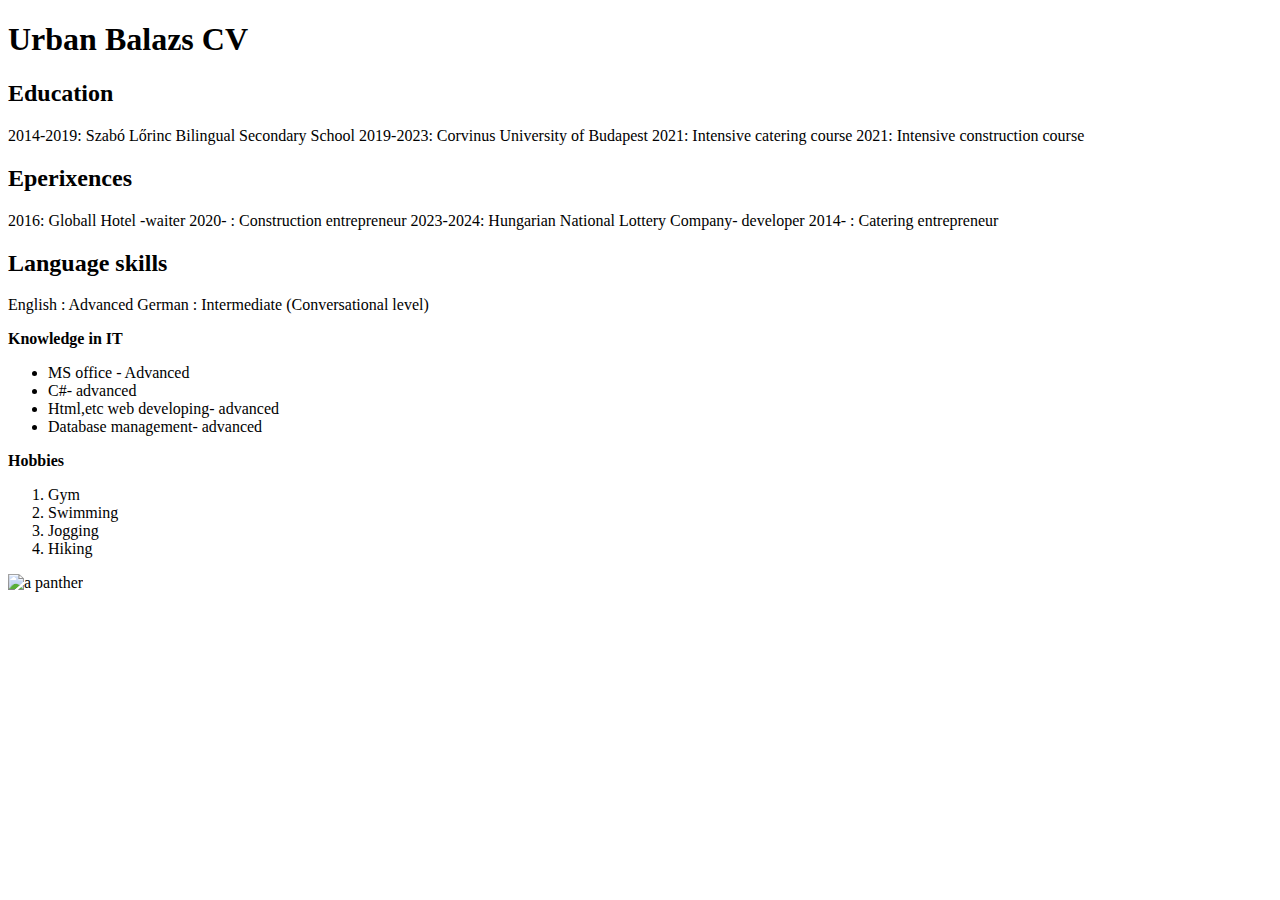
==== HajosTeszt/HajosTeszt/wwwroot/cv.html @ db0548a7 "CV weboldalam" ====
﻿<!DOCTYPE html>
<html>
<head>
    <meta charset="utf-8" />
    <title>Ez az oneletrajzom</title>
</head>
<body>
    <h1>Urban Balazs CV</h1>
    <h2>Education</h2>
    <p>
        2014-2019: Szabó Lőrinc Bilingual Secondary School
        2019-2023: Corvinus University of Budapest
        2021: Intensive catering course
        2021: Intensive construction course
    </p>
    <h2><strong>Eperixences</strong></h2>
    <p>
        2016: Globall Hotel -waiter
        2020- : Construction entrepreneur
        2023-2024: Hungarian National Lottery Company- developer
        2014- : Catering entrepreneur

    </p>
    <h2><strong>Language skills</strong></h2>
    <p>
        English : Advanced
        German : Intermediate (Conversational level)
    </p>
    <p><strong>Knowledge in IT</strong></p>
    <div>
        <ul>
            <li>MS office - Advanced</li>
            <li>C#- advanced</li>
            <li>Html,etc web developing- advanced</li>
            <li>Database management- advanced</li>
        </ul>
        <p><strong>Hobbies</strong></p>
        <ol>
            <li>Gym</li>
            <li>Swimming</li>
            <li>Jogging</li>
            <li>Hiking</li>
        </ol>
    </div>
    <img src="https://upload.wikimedia.org/wikipedia/commons/5/5e/Blackleopard.JPG" alt="a panther">
</body>
</html>
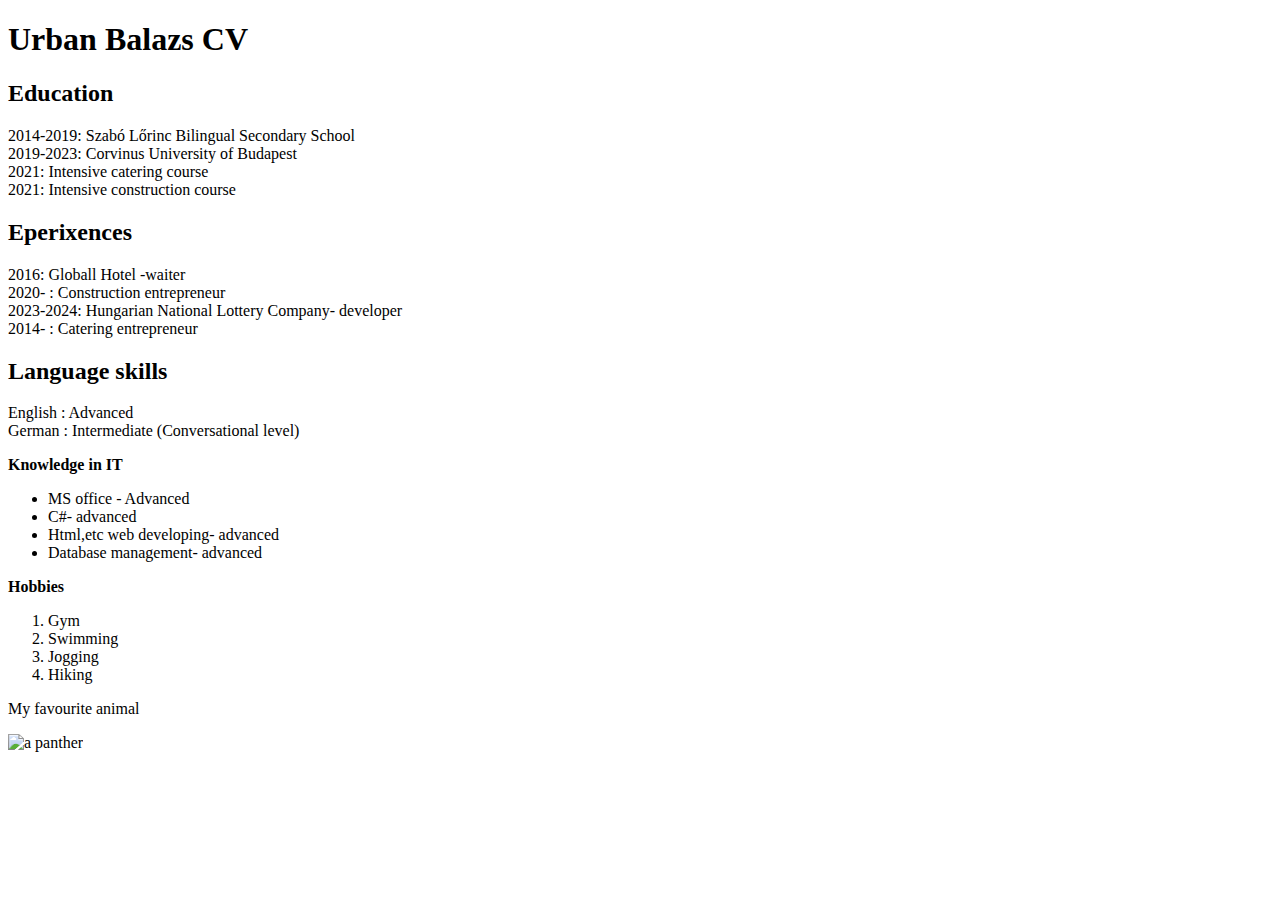
==== commit 8fe48785: "Cv javitott" ====
--- a/HajosTeszt/HajosTeszt/wwwroot/cv.html
+++ b/HajosTeszt/HajosTeszt/wwwroot/cv.html
@@ -8,22 +8,22 @@
     <h1>Urban Balazs CV</h1>
     <h2>Education</h2>
     <p>
-        2014-2019: Szabó Lőrinc Bilingual Secondary School
-        2019-2023: Corvinus University of Budapest
-        2021: Intensive catering course
+        2014-2019: Szabó Lőrinc Bilingual Secondary School<br />
+        2019-2023: Corvinus University of Budapest<br />
+        2021: Intensive catering course<br />
         2021: Intensive construction course
     </p>
     <h2><strong>Eperixences</strong></h2>
     <p>
-        2016: Globall Hotel -waiter
-        2020- : Construction entrepreneur
-        2023-2024: Hungarian National Lottery Company- developer
+        2016: Globall Hotel -waiter<br />
+        2020- : Construction entrepreneur<br />
+        2023-2024: Hungarian National Lottery Company- developer<br />
         2014- : Catering entrepreneur
 
     </p>
     <h2><strong>Language skills</strong></h2>
     <p>
-        English : Advanced
+        English : Advanced<br />
         German : Intermediate (Conversational level)
     </p>
     <p><strong>Knowledge in IT</strong></p>
@@ -42,6 +42,7 @@
             <li>Hiking</li>
         </ol>
     </div>
+    <p>My favourite animal</p>
     <img src="https://upload.wikimedia.org/wikipedia/commons/5/5e/Blackleopard.JPG" alt="a panther">
 </body>
 </html>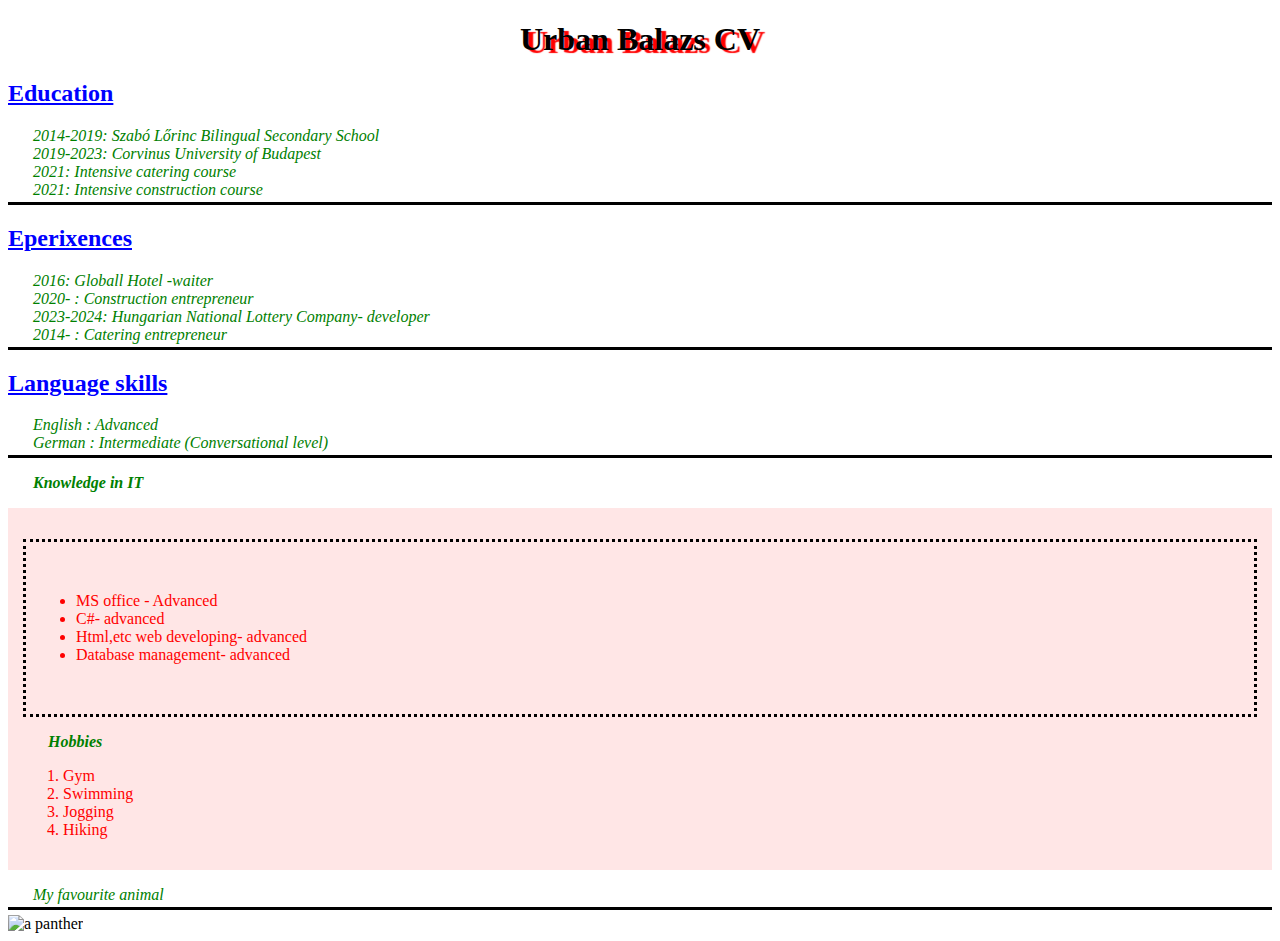
==== commit 46d10f52: "css módosítások" ====
--- a/HajosTeszt/HajosTeszt/wwwroot/cv.html
+++ b/HajosTeszt/HajosTeszt/wwwroot/cv.html
@@ -3,18 +3,19 @@
 <head>
     <meta charset="utf-8" />
     <title>Ez az oneletrajzom</title>
+    <link href="cv.css" rel="stylesheet">
 </head>
 <body>
     <h1>Urban Balazs CV</h1>
     <h2>Education</h2>
-    <p>
+    <p class="szep-p">
         2014-2019: Szabó Lőrinc Bilingual Secondary School<br />
         2019-2023: Corvinus University of Budapest<br />
         2021: Intensive catering course<br />
         2021: Intensive construction course
     </p>
     <h2><strong>Eperixences</strong></h2>
-    <p>
+    <p class="szep-p">
         2016: Globall Hotel -waiter<br />
         2020- : Construction entrepreneur<br />
         2023-2024: Hungarian National Lottery Company- developer<br />
@@ -22,13 +23,13 @@
 
     </p>
     <h2><strong>Language skills</strong></h2>
-    <p>
+    <p class="szep-p">
         English : Advanced<br />
         German : Intermediate (Conversational level)
     </p>
     <p><strong>Knowledge in IT</strong></p>
     <div>
-        <ul>
+        <ul id="elso-ul">
             <li>MS office - Advanced</li>
             <li>C#- advanced</li>
             <li>Html,etc web developing- advanced</li>
@@ -42,7 +43,7 @@
             <li>Hiking</li>
         </ol>
     </div>
-    <p>My favourite animal</p>
+    <p class="szep-p">My favourite animal</p>
     <img src="https://upload.wikimedia.org/wikipedia/commons/5/5e/Blackleopard.JPG" alt="a panther">
 </body>
 </html>--- a/HajosTeszt/HajosTeszt/wwwroot/cv.css
+++ b/HajosTeszt/HajosTeszt/wwwroot/cv.css
@@ -0,0 +1,42 @@
+﻿div {
+    background: rgb(255, 230, 230);
+    color: red;
+    padding: 15px;
+}
+
+p {
+    padding-left: 25px;
+}
+
+
+h1 {
+    text-align: center;
+    text-shadow: 5px 3px 1px red;
+}
+
+h2 {
+    color: blue;
+    text-decoration: underline;
+}
+
+p {
+    color: green;
+    font-style: italic;
+}
+
+img {
+    width: 300px;
+    height: 300px;
+    object-fit: cover;
+}
+
+p.szep-p {
+    margin-bottom: 5px;
+    border-bottom: 3px solid black;
+    padding-bottom: 3px;
+}
+
+#elso-ul {
+    border: 3px dotted black;
+    padding: 50px;
+}
